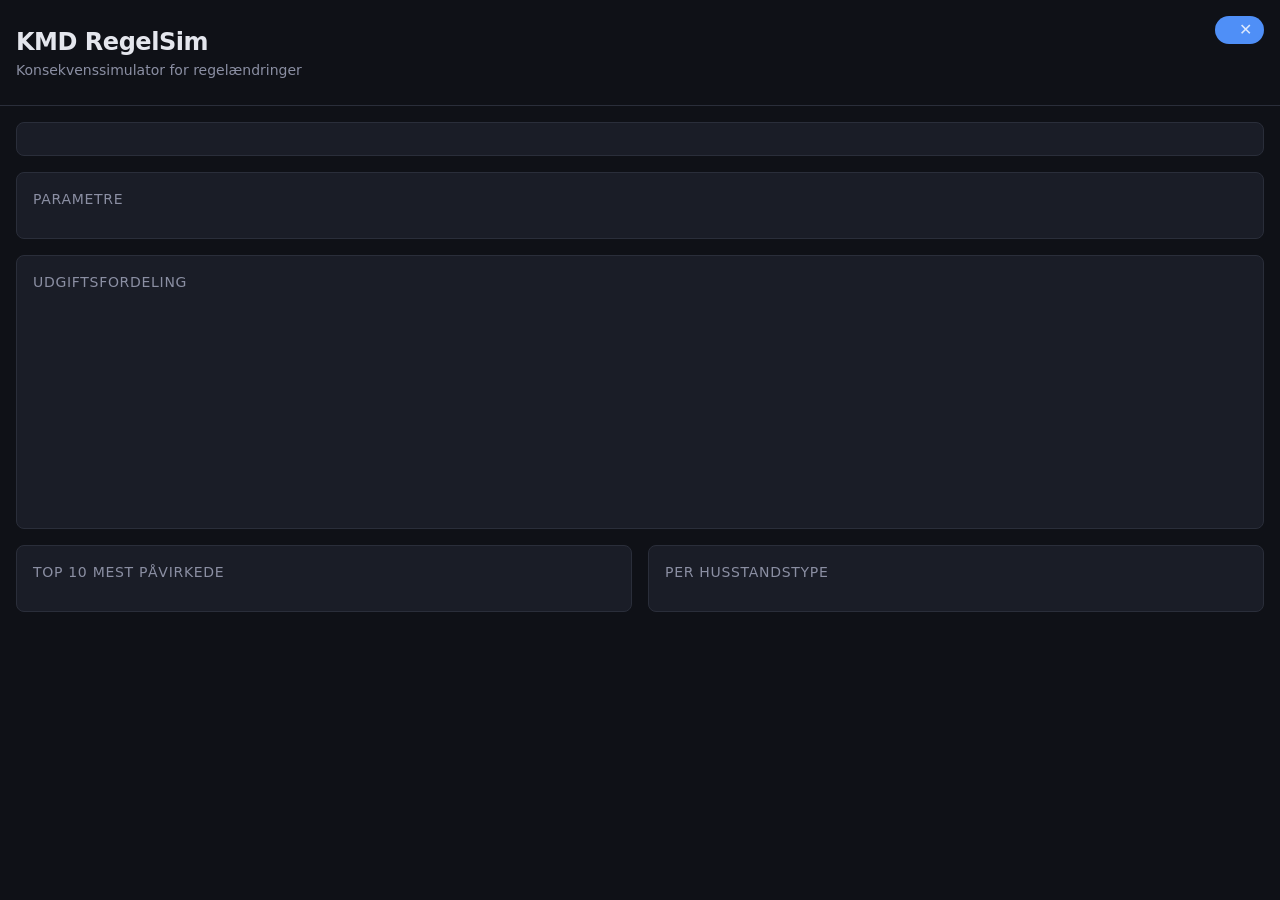
==== web/index.html @ b6dc7f47 "Ward 5-7: WASM Bridge, Dashboard View, Case Explainer Ward 5: Engine struct with 7 JSON API methods," ====
<!DOCTYPE html>
<html lang="da">
<head>
  <meta charset="UTF-8">
  <meta name="viewport" content="width=device-width, initial-scale=1.0">
  <title>KMD RegelSim — Konsekvenssimulator</title>
  <link rel="stylesheet" href="styles.css">
</head>
<body>
  <header>
    <h1>KMD RegelSim</h1>
    <p class="subtitle">Konsekvenssimulator for regelændringer</p>
  </header>

  <main class="dashboard">
    <section class="stats-panel" aria-label="Nøgletal"></section>

    <section class="slider-panel" aria-label="Parametre">
      <h2>Parametre</h2>
    </section>

    <section class="histogram-panel" aria-label="Fordeling">
      <h2>Udgiftsfordeling</h2>
      <svg class="histogram" role="img" aria-label="Histogram over udgiftsfordeling"></svg>
    </section>

    <section class="affected-panel" aria-label="Mest påvirkede">
      <h2>Top 10 mest påvirkede</h2>
      <ol class="affected-list"></ol>
    </section>

    <section class="segment-panel" aria-label="Segmentering">
      <h2>Per husstandstype</h2>
      <table class="segment-table">
        <thead></thead>
        <tbody></tbody>
      </table>
    </section>

    <div class="kommune-filter" aria-label="Aktivt kommune-filter" hidden>
      <span class="kommune-badge"></span>
      <button class="kommune-reset" aria-label="Nulstil kommune-filter">✕</button>
    </div>
  </main>

  <script type="module" src="bridge.js"></script>
  <script type="module" src="dashboard.js"></script>
</body>
</html>
---- web/styles.css ----
:root {
  --bg: #0f1117;
  --surface: #1a1d27;
  --surface-hover: #242836;
  --border: #2a2e3a;
  --text: #e4e6ed;
  --text-muted: #8b8fa3;
  --accent: #4f8ff7;
  --accent-hover: #6ba0ff;
  --positive: #34d399;
  --negative: #f87171;
  --warning: #fbbf24;
  --radius: 8px;
  --gap: 16px;
  --font: system-ui, -apple-system, 'Segoe UI', sans-serif;
  --mono: 'SF Mono', 'Fira Code', monospace;
}

*, *::before, *::after {
  box-sizing: border-box;
  margin: 0;
  padding: 0;
}

body {
  font-family: var(--font);
  background: var(--bg);
  color: var(--text);
  line-height: 1.5;
  min-height: 100vh;
}

header {
  padding: 24px var(--gap);
  border-bottom: 1px solid var(--border);
}

header h1 {
  font-size: 1.5rem;
  font-weight: 600;
  letter-spacing: -0.02em;
}

.subtitle {
  color: var(--text-muted);
  font-size: 0.875rem;
}

.dashboard {
  display: grid;
  grid-template-columns: 1fr 1fr;
  gap: var(--gap);
  padding: var(--gap);
  max-width: 1400px;
  margin: 0 auto;
}

.dashboard > section {
  background: var(--surface);
  border: 1px solid var(--border);
  border-radius: var(--radius);
  padding: var(--gap);
}

.dashboard h2 {
  font-size: 0.875rem;
  font-weight: 500;
  color: var(--text-muted);
  text-transform: uppercase;
  letter-spacing: 0.05em;
  margin-bottom: 12px;
}

/* Stats panel: full width */
.stats-panel {
  grid-column: 1 / -1;
  display: flex;
  gap: var(--gap);
  flex-wrap: wrap;
}

.stat-card {
  flex: 1;
  min-width: 200px;
  padding: 12px 16px;
  background: var(--bg);
  border-radius: var(--radius);
  border: 1px solid var(--border);
}

.stat-card .label {
  font-size: 0.75rem;
  color: var(--text-muted);
  text-transform: uppercase;
  letter-spacing: 0.05em;
}

.stat-card .value {
  font-size: 1.5rem;
  font-weight: 600;
  font-family: var(--mono);
  margin-top: 4px;
}

.stat-card .delta {
  font-size: 0.8rem;
  font-family: var(--mono);
  margin-top: 2px;
}

.delta.positive { color: var(--positive); }
.delta.negative { color: var(--negative); }

/* Sliders */
.slider-panel {
  grid-column: 1 / -1;
}

.slider-group {
  display: grid;
  grid-template-columns: repeat(auto-fit, minmax(280px, 1fr));
  gap: 12px;
}

.slider-item {
  display: flex;
  flex-direction: column;
  gap: 4px;
}

.slider-item label {
  font-size: 0.8rem;
  color: var(--text-muted);
  display: flex;
  justify-content: space-between;
}

.slider-item label .slider-value {
  font-family: var(--mono);
  color: var(--text);
}

.slider-item input[type="range"] {
  -webkit-appearance: none;
  appearance: none;
  width: 100%;
  height: 6px;
  background: var(--border);
  border-radius: 3px;
  outline: none;
  cursor: pointer;
}

.slider-item input[type="range"]::-webkit-slider-thumb {
  -webkit-appearance: none;
  width: 16px;
  height: 16px;
  background: var(--accent);
  border-radius: 50%;
  cursor: pointer;
  transition: background 0.15s;
}

.slider-item input[type="range"]::-webkit-slider-thumb:hover {
  background: var(--accent-hover);
}

.slider-item input[type="range"]:focus-visible {
  outline: 2px solid var(--accent);
  outline-offset: 2px;
}

/* Histogram */
.histogram-panel {
  grid-column: 1 / -1;
}

.histogram {
  width: 100%;
  height: 200px;
}

.histogram .bar-baseline {
  fill: var(--accent);
  opacity: 0.4;
}

.histogram .bar-scenario {
  fill: var(--accent);
  opacity: 0.9;
}

@media (prefers-reduced-motion: reduce) {
  .histogram .bar-baseline,
  .histogram .bar-scenario {
    transition: none !important;
  }
}

/* Affected list */
.affected-list {
  list-style: none;
  counter-reset: affected;
}

.affected-list li {
  counter-increment: affected;
  display: flex;
  align-items: center;
  gap: 12px;
  padding: 8px 12px;
  border-radius: var(--radius);
  cursor: pointer;
  transition: background 0.15s;
}

.affected-list li:hover {
  background: var(--surface-hover);
}

.affected-list li::before {
  content: counter(affected);
  font-size: 0.75rem;
  color: var(--text-muted);
  min-width: 1.5em;
  text-align: right;
}

.affected-list .borger-id {
  font-family: var(--mono);
  font-size: 0.8rem;
  color: var(--text-muted);
}

.affected-list .borger-delta {
  margin-left: auto;
  font-family: var(--mono);
  font-weight: 600;
}

/* Segment table */
.segment-table {
  width: 100%;
  border-collapse: collapse;
  font-size: 0.85rem;
}

.segment-table th,
.segment-table td {
  padding: 8px 12px;
  text-align: right;
  border-bottom: 1px solid var(--border);
}

.segment-table th {
  color: var(--text-muted);
  font-weight: 500;
  text-transform: uppercase;
  font-size: 0.75rem;
  letter-spacing: 0.05em;
}

.segment-table th:first-child,
.segment-table td:first-child {
  text-align: left;
}

/* Kommune filter badge */
.kommune-filter {
  position: fixed;
  top: 16px;
  right: 16px;
  display: flex;
  align-items: center;
  gap: 8px;
  background: var(--accent);
  color: #fff;
  padding: 6px 12px;
  border-radius: 20px;
  font-size: 0.8rem;
  font-weight: 500;
  z-index: 100;
}

.kommune-reset {
  background: none;
  border: none;
  color: inherit;
  cursor: pointer;
  font-size: 1rem;
  line-height: 1;
  padding: 0 0 0 4px;
  opacity: 0.8;
}

.kommune-reset:hover {
  opacity: 1;
}

/* Responsive */
@media (max-width: 768px) {
  .dashboard {
    grid-template-columns: 1fr;
  }

  .stats-panel {
    flex-direction: column;
  }
}

/* Focus styles for a11y */
:focus-visible {
  outline: 2px solid var(--accent);
  outline-offset: 2px;
}
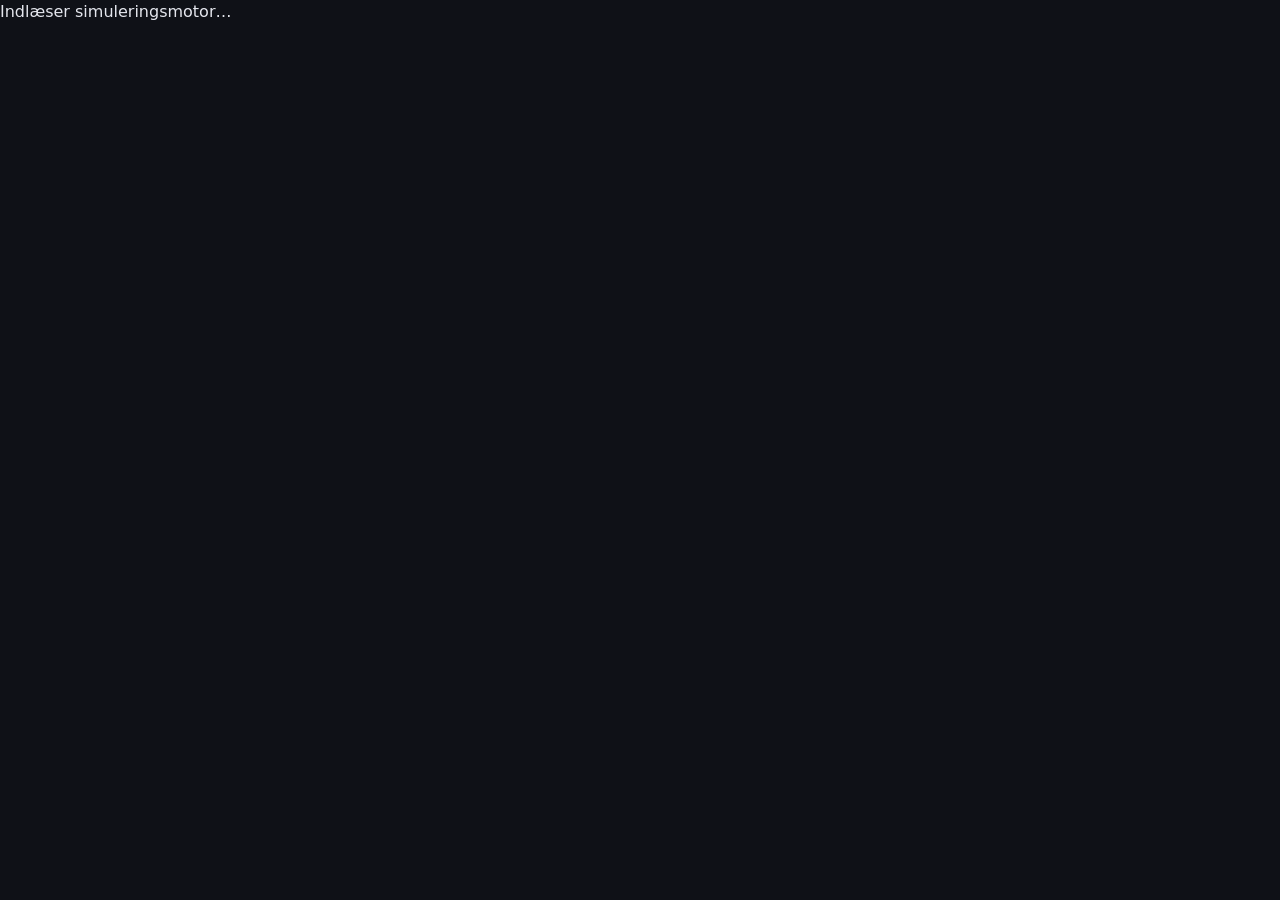
==== commit 31998203: "init" ====
--- a/web/index.html
+++ b/web/index.html
@@ -7,43 +7,36 @@
   <link rel="stylesheet" href="styles.css">
 </head>
 <body>
-  <header>
-    <h1>KMD RegelSim</h1>
-    <p class="subtitle">Konsekvenssimulator for regelændringer</p>
-  </header>
+  <div id="app" aria-busy="true">
+    <div class="loading-state" role="status">
+      <p>Indlæser simuleringsmotor…</p>
+    </div>
+  </div>
 
-  <main class="dashboard">
-    <section class="stats-panel" aria-label="Nøgletal"></section>
+  <script type="module">
+    import { createEngine } from './bridge.js';
+    import { createApp } from './app.js';
 
-    <section class="slider-panel" aria-label="Parametre">
-      <h2>Parametre</h2>
-    </section>
+    const root = document.getElementById('app');
 
-    <section class="histogram-panel" aria-label="Fordeling">
-      <h2>Udgiftsfordeling</h2>
-      <svg class="histogram" role="img" aria-label="Histogram over udgiftsfordeling"></svg>
-    </section>
-
-    <section class="affected-panel" aria-label="Mest påvirkede">
-      <h2>Top 10 mest påvirkede</h2>
-      <ol class="affected-list"></ol>
-    </section>
-
-    <section class="segment-panel" aria-label="Segmentering">
-      <h2>Per husstandstype</h2>
-      <table class="segment-table">
-        <thead></thead>
-        <tbody></tbody>
-      </table>
-    </section>
-
-    <div class="kommune-filter" aria-label="Aktivt kommune-filter" hidden>
-      <span class="kommune-badge"></span>
-      <button class="kommune-reset" aria-label="Nulstil kommune-filter">✕</button>
-    </div>
-  </main>
-
-  <script type="module" src="bridge.js"></script>
-  <script type="module" src="dashboard.js"></script>
+    if (typeof WebAssembly === 'undefined') {
+      const msg = document.createElement('p');
+      msg.className = 'error-state';
+      msg.textContent = 'Din browser understøtter ikke WebAssembly. Brug en moderne browser.';
+      root.replaceChildren(msg);
+    } else {
+      try {
+        const engine = await createEngine();
+        root.removeAttribute('aria-busy');
+        createApp(root, engine);
+      } catch (err) {
+        const msg = document.createElement('p');
+        msg.className = 'error-state';
+        msg.textContent = 'Fejl ved indlæsning: ' + err.message;
+        root.replaceChildren(msg);
+        console.error(err);
+      }
+    }
+  </script>
 </body>
 </html>
--- a/web/styles.css
+++ b/web/styles.css
@@ -313,3 +313,299 @@
   outline: 2px solid var(--accent);
   outline-offset: 2px;
 }
+
+/* ── App Shell (Ward 11) ── */
+
+.intro-overlay {
+  position: fixed;
+  inset: 0;
+  display: flex;
+  align-items: center;
+  justify-content: center;
+  background: var(--bg);
+  z-index: 1000;
+}
+
+.intro-overlay[hidden] {
+  display: none;
+}
+
+.intro-content {
+  text-align: center;
+  max-width: 540px;
+  padding: 48px 32px;
+}
+
+.intro-title {
+  font-size: 2.4rem;
+  font-weight: 700;
+  color: var(--accent);
+  margin-bottom: 12px;
+  letter-spacing: -0.02em;
+}
+
+.intro-subtitle {
+  font-size: 1.1rem;
+  color: var(--text-muted);
+  margin-bottom: 24px;
+  line-height: 1.6;
+}
+
+.intro-disclaimer {
+  font-size: 0.85rem;
+  color: var(--text-muted);
+  background: var(--surface);
+  border: 1px solid var(--border);
+  border-radius: var(--radius);
+  padding: 12px 16px;
+  margin-bottom: 32px;
+}
+
+.intro-start {
+  background: var(--accent);
+  color: #fff;
+  border: none;
+  padding: 14px 36px;
+  border-radius: var(--radius);
+  font-size: 1.05rem;
+  font-weight: 600;
+  cursor: pointer;
+  transition: background 0.15s ease;
+}
+
+.intro-start:hover {
+  background: var(--accent-hover);
+}
+
+.app-shell {
+  display: flex;
+  flex-direction: column;
+  min-height: 100vh;
+}
+
+.view-nav {
+  display: flex;
+  gap: 4px;
+  padding: 8px 16px;
+  background: var(--surface);
+  border-bottom: 1px solid var(--border);
+}
+
+.view-nav button {
+  background: none;
+  border: 1px solid transparent;
+  color: var(--text-muted);
+  padding: 8px 18px;
+  border-radius: var(--radius);
+  font-size: 0.9rem;
+  cursor: pointer;
+  transition: all 0.12s ease;
+}
+
+.view-nav button:hover {
+  color: var(--text);
+  background: var(--surface-hover);
+}
+
+.view-nav button.active {
+  color: var(--accent);
+  border-color: var(--accent);
+  background: rgba(79, 143, 247, 0.08);
+}
+
+.filter-indicator {
+  padding: 6px 16px;
+  background: rgba(79, 143, 247, 0.1);
+  border-bottom: 1px solid var(--border);
+  font-size: 0.85rem;
+  color: var(--accent);
+}
+
+.view-panel {
+  flex: 1;
+  padding: var(--gap);
+}
+
+.dashboard-layout {
+  display: grid;
+  grid-template-columns: 320px 1fr;
+  gap: var(--gap);
+  min-height: calc(100vh - 100px);
+}
+
+.dashboard-sidebar {
+  display: flex;
+  flex-direction: column;
+  gap: var(--gap);
+}
+
+.dashboard-main {
+  display: flex;
+  flex-direction: column;
+  gap: var(--gap);
+}
+
+.case-view-info {
+  color: var(--text-muted);
+  margin-bottom: var(--gap);
+}
+
+.geo-container {
+  position: relative;
+  width: 100%;
+  height: calc(100vh - 140px);
+}
+
+.perf-hud {
+  position: fixed;
+  bottom: 12px;
+  right: 12px;
+  background: rgba(0, 0, 0, 0.85);
+  color: var(--positive);
+  font-family: var(--mono);
+  font-size: 0.75rem;
+  padding: 6px 12px;
+  border-radius: var(--radius);
+  border: 1px solid var(--border);
+  z-index: 500;
+}
+
+@media (prefers-reduced-motion: reduce) {
+  .intro-start,
+  .view-nav button {
+    transition: none;
+  }
+}
+
+/* ── Case Explainer Panel ── */
+.case-overlay {
+  position: fixed;
+  inset: 0;
+  z-index: 2000;
+  display: flex;
+  align-items: center;
+  justify-content: center;
+}
+.case-overlay.closed, .case-overlay[hidden] {
+  display: none;
+}
+.case-backdrop {
+  position: absolute;
+  inset: 0;
+  background: rgba(0,0,0,0.6);
+  backdrop-filter: blur(2px);
+}
+.case-panel {
+  position: relative;
+  background: var(--surface);
+  border: 1px solid var(--border);
+  border-radius: 12px;
+  width: min(560px, 90vw);
+  max-height: 85vh;
+  overflow-y: auto;
+  padding: 2rem;
+  box-shadow: 0 20px 60px rgba(0,0,0,0.5);
+}
+.case-header {
+  display: flex;
+  align-items: center;
+  justify-content: space-between;
+  margin-bottom: 1.5rem;
+  padding-bottom: 1rem;
+  border-bottom: 1px solid var(--border);
+}
+.case-header h2 {
+  margin: 0;
+  font-size: 1.5rem;
+  font-weight: 700;
+  color: var(--text);
+}
+.case-close {
+  background: none;
+  border: 1px solid var(--border);
+  color: var(--muted);
+  font-size: 1.2rem;
+  width: 36px;
+  height: 36px;
+  border-radius: 8px;
+  cursor: pointer;
+  display: flex;
+  align-items: center;
+  justify-content: center;
+  transition: background 0.15s, color 0.15s;
+}
+.case-close:hover {
+  background: var(--border);
+  color: var(--text);
+}
+.case-info {
+  display: grid;
+  grid-template-columns: 1fr 1fr;
+  gap: 0.5rem 1.5rem;
+  margin-bottom: 1.5rem;
+  padding-bottom: 1.5rem;
+  border-bottom: 1px solid var(--border);
+}
+.case-field {
+  display: flex;
+  justify-content: space-between;
+  padding: 0.35rem 0;
+}
+.case-field-label {
+  color: var(--muted);
+  font-size: 0.85rem;
+  text-transform: uppercase;
+  letter-spacing: 0.03em;
+}
+.case-field-value {
+  color: var(--text);
+  font-weight: 600;
+  font-size: 0.9rem;
+}
+.case-rules {
+  display: flex;
+  flex-direction: column;
+  gap: 0.75rem;
+}
+.case-rule-card {
+  background: rgba(255,255,255,0.03);
+  border: 1px solid var(--border);
+  border-radius: 8px;
+  padding: 1rem 1.25rem;
+}
+.case-rule-title {
+  font-weight: 700;
+  font-size: 1rem;
+  color: var(--text);
+  margin-bottom: 0.35rem;
+}
+.case-rule-amount {
+  font-size: 1.5rem;
+  font-weight: 700;
+  color: var(--accent);
+  margin-bottom: 0.25rem;
+}
+.case-rule-status {
+  font-size: 0.8rem;
+  font-weight: 600;
+  text-transform: uppercase;
+  letter-spacing: 0.05em;
+}
+.case-rule-status.eligible {
+  color: #4ade80;
+}
+.case-rule-status.not-eligible {
+  color: var(--muted);
+}
+.case-rule-card.not-eligible {
+  opacity: 0.5;
+}
+.case-rule-card.not-eligible .case-rule-amount {
+  color: var(--muted);
+}
+.case-rule-explanation {
+  margin-top: 0.5rem;
+  color: var(--muted);
+  font-size: 0.85rem;
+  line-height: 1.4;
+}
